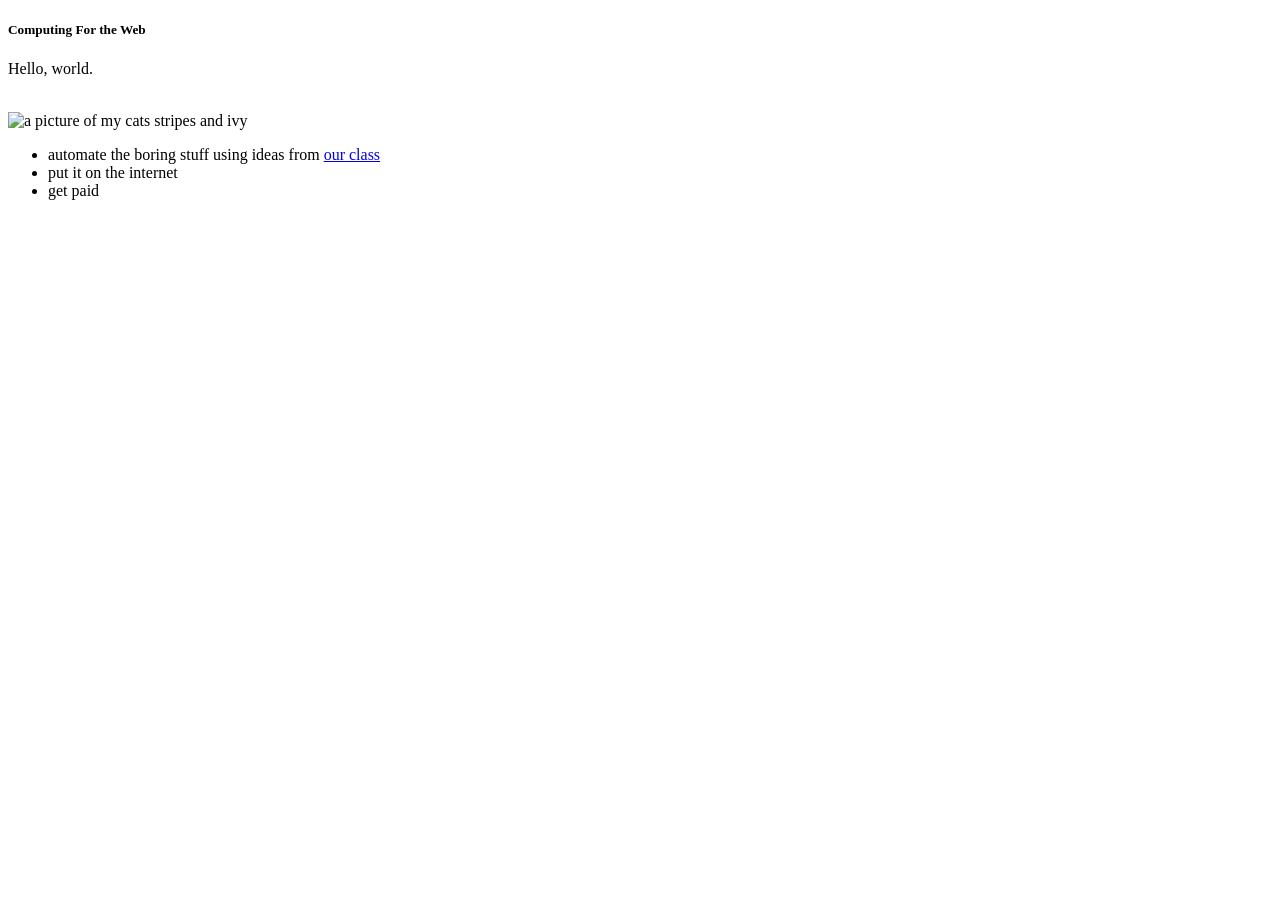
==== index.html @ 086f40c6 "initial project on html and cats!" ====
<!DOCTYPE html>
</html>
    <head> 
        <title>Our First Page</title>
    </head>
    <body>
        <h5>Computing For the Web</h5>
        <p>Hello, world.</p>

        <br>
        <img src="stripes_and_ivy.jpg" width ="200"
        alt="a picture of my cats stripes and ivy"/>

        <ul>
            <li> automate the boring stuff using ideas from <a href="https://csci40.rtealwitter.com">our class</a></li>
            <li> put it on the internet </li> 
            <li> get paid</li>
        </ul>
    </body>
</html>
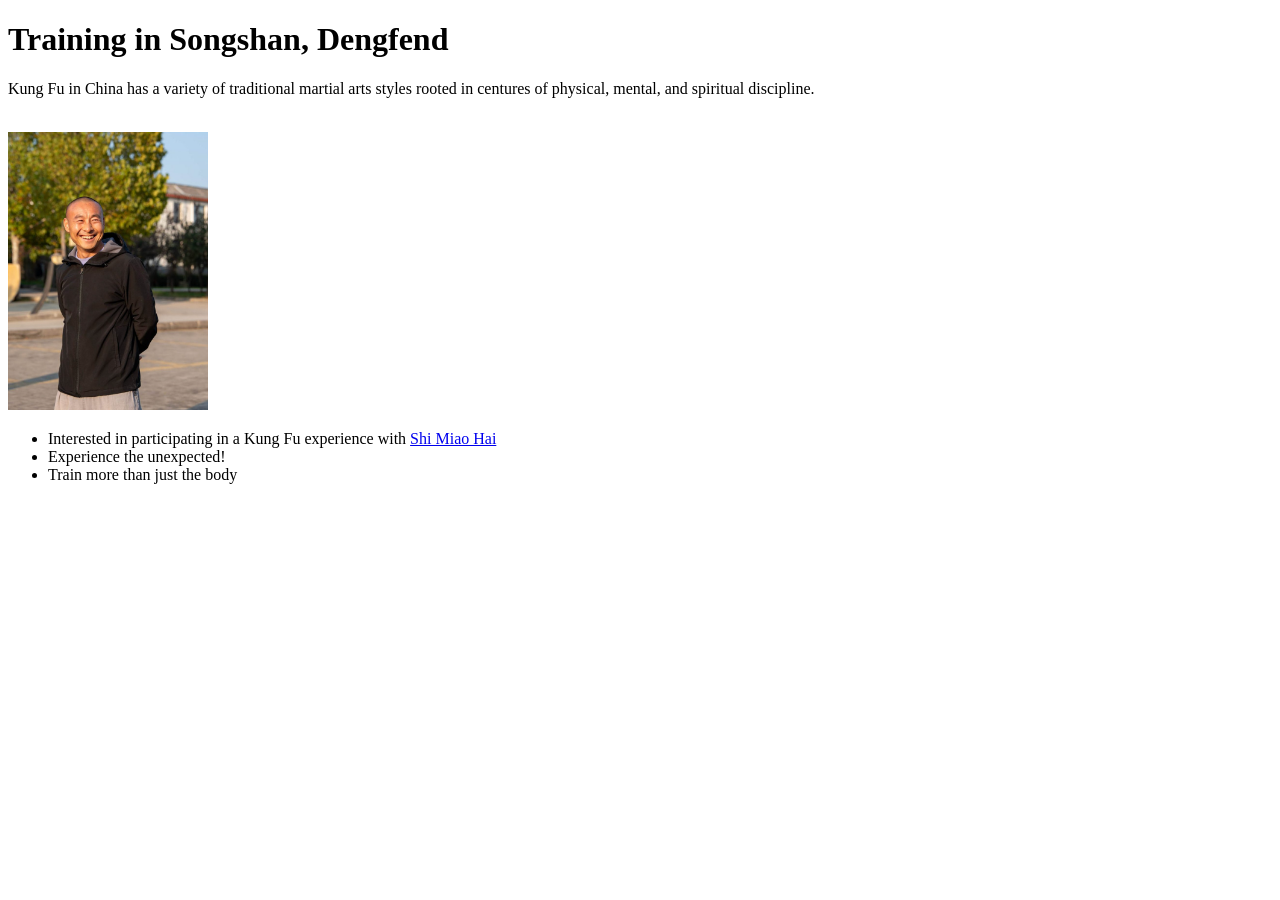
==== commit 6166a681: "Here is my Hello, Homepage Lab" ====
--- a/index.html
+++ b/index.html
@@ -1,20 +1,24 @@
 <!DOCTYPE html>
-</html>
+<html lang="en">
     <head> 
-        <title>Our First Page</title>
+        <meta charset = "utf-8">
+        <title>Kung Fu Fighting</title>
     </head>
     <body>
-        <h5>Computing For the Web</h5>
-        <p>Hello, world.</p>
+        <h1>Training in Songshan, Dengfend</h1>
+        <p>Kung Fu in China has a variety of traditional martial arts
+            styles rooted in centures of physical, mental, and spiritual 
+            discipline. 
+        </p>
 
         <br>
-        <img src="stripes_and_ivy.jpg" width ="200"
-        alt="a picture of my cats stripes and ivy"/>
+        <img src="master.png" width ="200"
+        alt="Master Shi Miao Hai, Kung Fu instructor with a focus on self improvement through struggle and connection.">
 
         <ul>
-            <li> automate the boring stuff using ideas from <a href="https://csci40.rtealwitter.com">our class</a></li>
-            <li> put it on the internet </li> 
-            <li> get paid</li>
+            <li> Interested in participating in a Kung Fu experience with  <a href="https://shimiaohai.com/">Shi Miao Hai</a></li>
+            <li> Experience the unexpected! </li> 
+            <li> Train more than just the body</li>
         </ul>
     </body>
 </html>
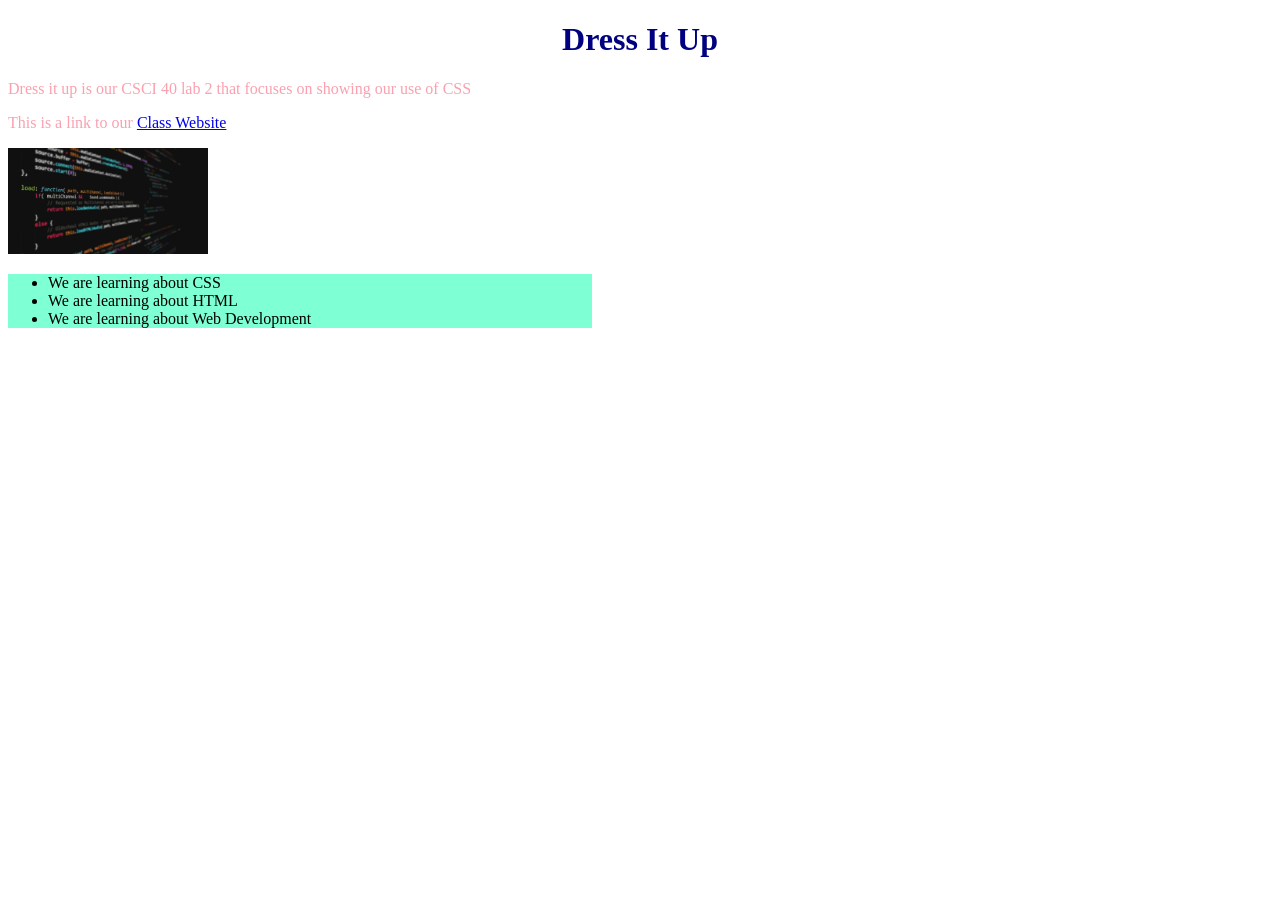
==== commit b17d4ce6: "sept 9th edits" ====
--- a/index.html
+++ b/index.html
@@ -2,23 +2,20 @@
 <html lang="en">
     <head> 
         <meta charset = "utf-8">
-        <title>Kung Fu Fighting</title>
+        <title>Dress It Up</title>
+        <link rel="stylesheet" href="style.css">
     </head>
     <body>
-        <h1>Training in Songshan, Dengfend</h1>
-        <p>Kung Fu in China has a variety of traditional martial arts
-            styles rooted in centures of physical, mental, and spiritual 
-            discipline. 
-        </p>
+        <h1 class="title">Dress It Up</h1>
+        <p>Dress it up is our CSCI 40 lab 2 that focuses on showing our use of CSS</p>
+        <p>This is a link to our <a href="https://csci40.rtealwitter.com/">Class Website</a></p>
+        <img src="csci.jpg" width="200" alt="Computer Science is Cool!">
+        
+        <ul id="list">
+            <li>We are learning about CSS</li>
+            <li>We are learning about HTML</li>
+            <li>We are learning about Web Development</li>
+        </ul>
 
-        <br>
-        <img src="master.png" width ="200"
-        alt="Master Shi Miao Hai, Kung Fu instructor with a focus on self improvement through struggle and connection.">
-
-        <ul>
-            <li> Interested in participating in a Kung Fu experience with  <a href="https://shimiaohai.com/">Shi Miao Hai</a></li>
-            <li> Experience the unexpected! </li> 
-            <li> Train more than just the body</li>
-        </ul>
     </body>
-</html>
+</html>
--- a/style.css
+++ b/style.css
@@ -0,0 +1,24 @@
+.title{
+    color:navy;
+    text-align: center;
+}   
+
+p{
+    color: rgb(250, 160, 175);
+}
+
+#list{
+    background-color:aquamarine;
+    width: 43%;
+}
+
+a:hover{
+    color: red;
+    font-weight: bold;
+}
+
+@media screen and (max-width: 600px){
+    body{
+        font-size-adjust: .75;
+    }
+}
